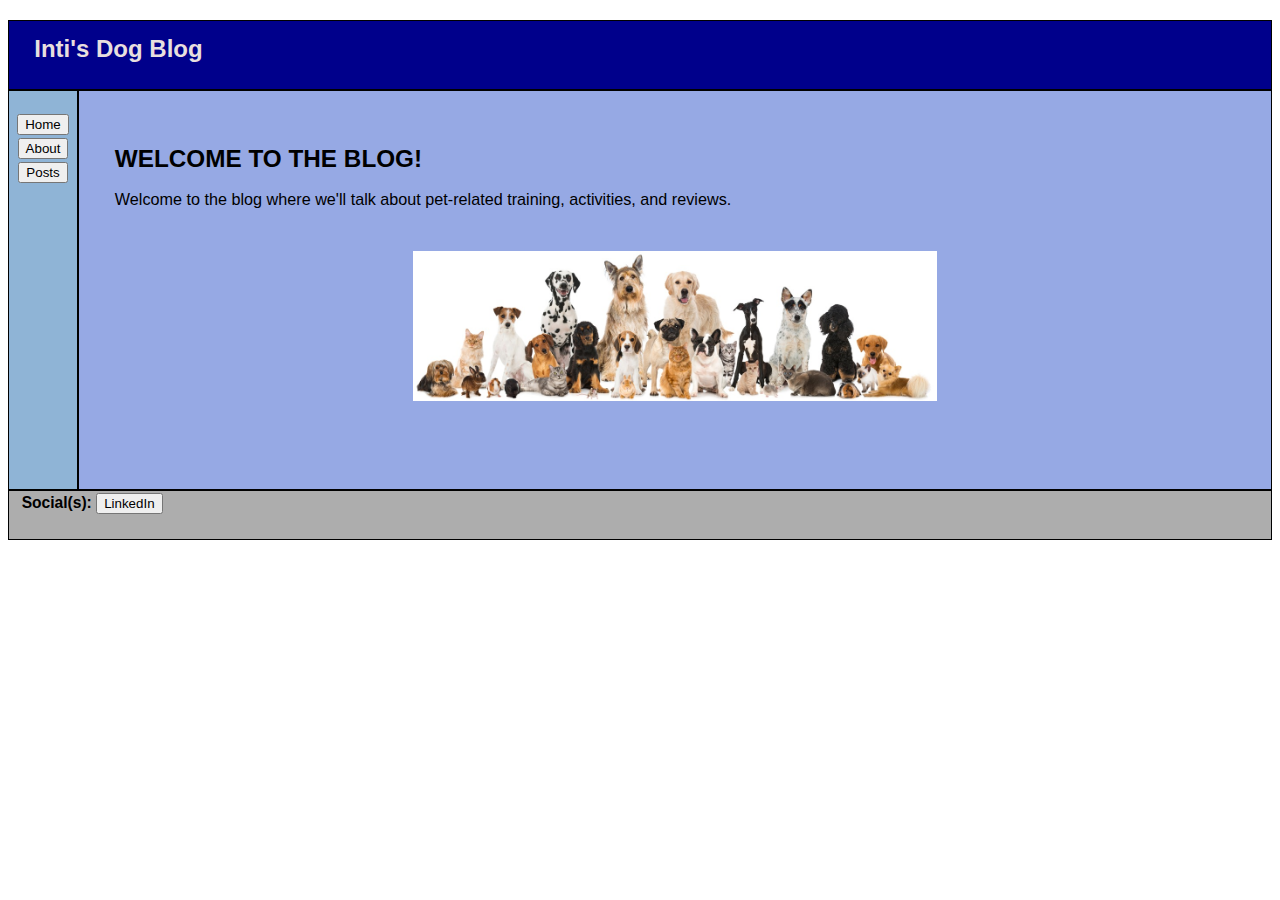
==== index.html @ 593437a3 "Add files via upload" ====
<!-- 
    Udacity Web Programming
    Project 1: Personal Blog Website
    Inti Espejo
-->
<!DOCTYPE html>
<html lang="en"> 
    <head>
        <title> Home </title>
        <meta charset="utf-8">
        <meta name="viewport" 
        content="width=device-width, initial-scale=1, maximum-scale=1">
        <link rel="stylesheet" href="CSS/main.css">
    </head>
    <!-- add content to our sections -->
    <body>
        <div class="container">
            <!-- Header -->
            <div class="header box">
                <header>
                    <h1> Inti's Dog Blog </h1>
                </header>
            </div>
            <!-- Sidebar -->
            <div class="side box">
                <h3>
                    <a href="index.html"> <button>Home </button> </a> <br>
                    <a href="pages/about.html"> <button>About </button> </a> <br>
                    <a href="pages/blog.html"> <button> Posts</button> </a> 
                </h3>
            </div>
            <!-- Content -->
            <div class="content box">
                <!-- add image(s) below -->
                <header>
                    <h2> WELCOME TO THE BLOG!  </h2>
                    <p>
                        Welcome to the blog where
                        we'll talk about pet-related training,
                        activities, and reviews.
                    </p>
                </header>
                <br>
                <img src="images/banner.jpg" alt="bannerpic" class="center" width=auto width=70px>

            </div>
            <!-- Footer -->
            <div class="footer box">
                <footer>
                    <strong> Social(s): </strong>
                    <a href="https://www.linkedin.com/in/inti-espejo-216705191/" target="_blank">
                        <button> LinkedIn </button>
                    </a>
                </footer>
            </div>
        </div>
    </body>
    <!-- End of Body -->
</html>
---- CSS/main.css ----
/**
    Main CSS File that contains the other CSS files
*/
@import "../CSS/about-style.css";
@import "../CSS/blog-style.css";
@import "../CSS/index-style.css";

body { 
    font: 12px Helvetica, Sans-Serif;
    line-height: 24px;
    background-color: rgb(255, 255, 255); 
}

.center {
    display: block;
    margin-left: auto;
    margin-right: auto;
    width: auto;
}
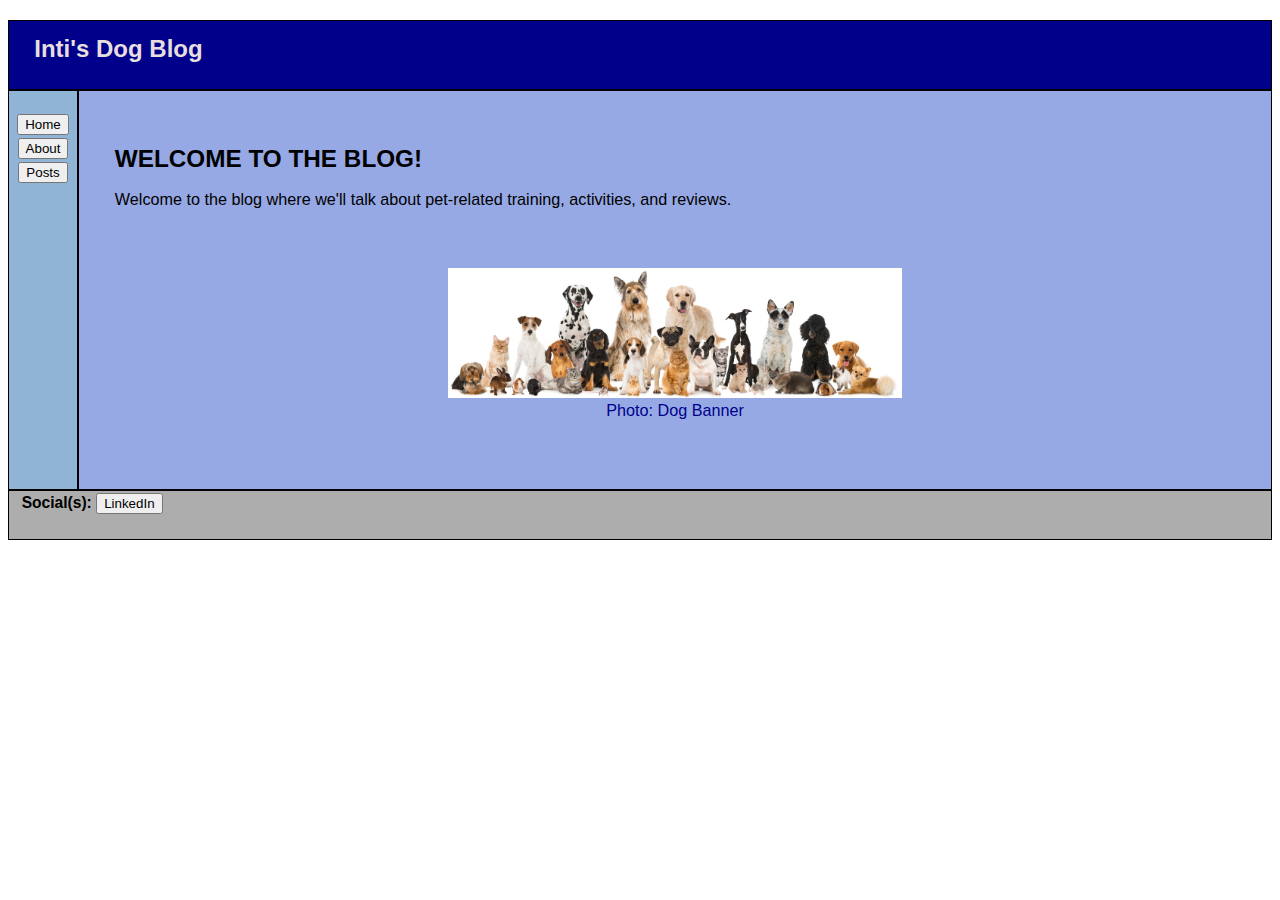
==== commit d185585d: "Add files via upload" ====
--- a/index.html
+++ b/index.html
@@ -41,8 +41,11 @@
                     </p>
                 </header>
                 <br>
-                <img src="images/banner.jpg" alt="bannerpic" class="center" width=auto width=70px>
-
+                <figure>
+                    <img src="images/banner.jpg" alt="bannerpic" class="center" width=30%>
+                    <figcaption> Photo: Dog Banner </figcaption>
+                </figure>
+                
             </div>
             <!-- Footer -->
             <div class="footer box">
--- a/CSS/main.css
+++ b/CSS/main.css
@@ -11,6 +11,15 @@
     background-color: rgb(255, 255, 255); 
 }
 
+figure {
+    text-align: center;
+    color: darkblue;
+}
+
+blockquote{
+    color: darkcyan;
+}
+
 .center {
     display: block;
     margin-left: auto;
